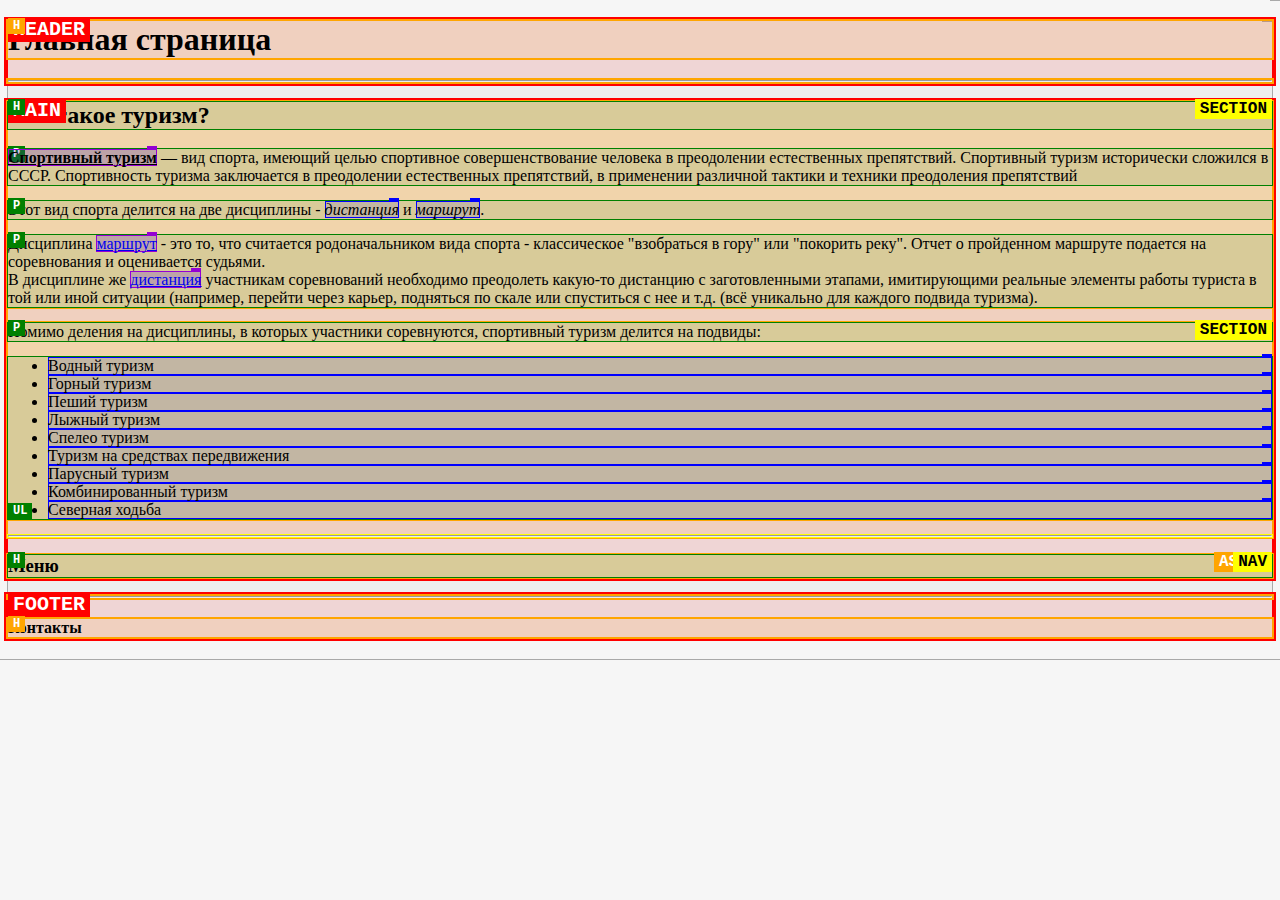
==== www/index.html @ 6c51de57 "feat: lab1" ====
<!DOCTYPE html>
<html lang="en">
<head>
    <meta charset="UTF-8">
    <meta name="keywords" content="спортивный туризм, туризм, описание спорта, мои планы">
    <title>Моя страничка про туризм</title>
    <link href="../css/outline-prototype-label.css" rel="stylesheet">
    <link href="../css/outline-prototype-safe.css" rel="stylesheet">
</head>
<body>
    <header>
        <h1>Главная страница</h1>
        <hr>
    </header>
    <main>
        <article>
            <section>
                <h2>Что такое туризм?</h2>
                <p><b><ins>Спортивный туризм</ins></b> — вид спорта, имеющий целью спортивное совершенствование человека в преодолении естественных препятствий. Спортивный туризм исторически сложился в СССР. Спортивность туризма заключается в преодолении естественных препятствий, в применении различной тактики и техники преодоления препятствий</p>
                <p>Этот вид спорта делится на две дисциплины - <i>дистанция</i> и <i>маршрут</i>.</p>
                <p>Дисциплина <a href="route.html" target = "_self"><ins>маршрут</ins></a> - это то, что считается родоначальником вида спорта - классическое "взобраться в гору" или "покорить реку". Отчет о пройденном маршруте подается на соревнования и оценивается судьями.<br>
                    В дисциплине же <a href="distance.html" target = "_self"><ins>дистанция</ins></a> участникам соревнований необходимо преодолеть какую-то дистанцию с заготовленными этапами, имитирующими реальные элементы работы туриста в той или иной ситуации (например, перейти через карьер, подняться по скале или спуститься с нее и т.д. (всё уникально для каждого подвида туризма).</p>
            </section>
            <section>
                <p>Помимо деления на дисциплины, в которых участники соревнуются, спортивный туризм делится на подвиды:</p>
                <ul>
                    <li>Водный туризм</li>
                    <li>Горный туризм</li>
                    <li>Пеший туризм</li>
                    <li>Лыжный туризм</li>
                    <li>Спелео туризм</li>
                    <li>Туризм на средствах передвижения</li>
                    <li>Парусный туризм</li>
                    <li>Комбинированный туризм</li>
                    <li>Северная ходьба</li>
                </ul>
            </section>
            <hr>
        </article>

        <aside>
            <nav>
                <h3>Меню</h3>
            </nav>
        </aside>
    </main>
    <footer>
        <hr>
        <h4>Контакты</h4>
    </footer>
</body>
</html>
---- css/outline-prototype-label.css ----
* {
  position: relative;
  background: rgba(169, 169, 169, 0.1);
  box-shadow: inset 0 0 0 1px darkgrey;
}

*::before {
  content: "";
  position: absolute;
  top: -3px;
  right: 0;
  left: -3px;
  left: auto;

  padding: 2px 5px;

  font-weight: bold;
  font-size: 12px;
  line-height: 12px;
  font-family: "Courier New", monotype;
  color: white;
  text-transform: uppercase;
  white-space: nowrap;

  background: darkgray;
}

body > * {
  background: rgba(255, 0, 0, 0.1);
  box-shadow: 0 0 0 4px red;
}

body > *::before {
  color: white;
  background: red;
}

body > * > * {
  background: rgba(255, 165, 0, 0.1);
  box-shadow: 0 0 0 2px orange;
}

body > * > *::before {
  color: white;
  background: orange;
}

body > * > * > * {
  background: rgba(255, 255, 0, 0.1);
  box-shadow: 0 0 0 1px yellow;
}

body > * > * > *::before {
  color: black;
  background: yellow;
}

body > * > * > * > * {
  background: rgba(0, 128, 0, 0.1);
  box-shadow: 0 0 0 1px green;
}

body > * > * > * > *::before {
  color: white;
  background: green;
}

body > * > * > * > * > * {
  background: rgba(0, 0, 255, 0.1);
  box-shadow: inset 0 0 0 1px blue;
}

body > * > * > * > * > *::before {
  color: white;
  background: blue;
}

body > * > * > * > * > * > * {
  background: rgba(148, 0, 211, 0.1);
  box-shadow: inset 0 0 0 1px darkviolet;
}

body > * > * > * > * > * > *::before {
  color: white;
  background: darkviolet;
}

/* ------------------ */
header,
main,
footer {
  box-shadow: 0 0 0 4px red;
}

header::before,
main::before,
footer::before {
  right: auto;
  left: 0;
  z-index: 1;

  font-size: 20px;
  line-height: 20px;
}

header::before {
  content: "header";
}

main::before {
  content: "main";
}

footer::before {
  content: "footer";
}

/* ------------------ */
nav,
section,
article,
aside {
  box-shadow: 0 0 0 2px orange;
}

nav::before,
section::before,
article::before,
aside::before {
  right: 0;
  left: auto;
  z-index: 1;

  font-size: 16px;
  line-height: 16px;
}

nav::before {
  content: "nav";
}

section::before {
  content: "section";
}

article::before {
  content: "article";
}

aside::before {
  content: "aside";
}

/* ------------------ */
h1::before,
h2::before,
h3::before,
h4::before,
h5::before,
h6::before {
  content: "h";
  right: auto;
  left: 0;
  z-index: 1;
}

ul::before,
ol::before {
  top: auto;
  right: auto;
  bottom: 0;
  left: 0;
  z-index: 1;
}

ul::before {
  content: "ul";
}

ol::before {
  content: "ol";
}

form::before {
  content: "form";
  top: auto;
  right: 0;
  bottom: 0;
  left: auto;
  z-index: 1;
}

p::before {
  content: "p";
  right: auto;
  left: 0;
}
---- css/outline-prototype-safe.css ----
* {
  background: rgba(169, 169, 169, 0.1);
  box-shadow: 0 0 0 1px darkgray;
}

body > * {
  background: rgba(255, 0, 0, 0.1);
  box-shadow: 0 0 0 4px red;
}

body > * > * {
  background: rgba(255, 165, 0, 0.1);
  box-shadow: 0 0 0 2px orange;
}

body > * > * > * {
  background: rgba(255, 255, 0, 0.1);
  box-shadow: 0 0 0 1px yellow;
}

body > * > * > * > * {
  background: rgba(0, 128, 0, 0.1);
  box-shadow: 0 0 0 1px green;
}

body > * > * > * > * > * {
  background: rgba(0, 0, 255, 0.1);
  box-shadow: inset 0 0 0 1px blue;
}

body > * > * > * > * > * > * {
  background: rgba(148, 0, 211, 0.1);
  box-shadow: inset 0 0 0 1px darkviolet;
}

/* ------------------ */
header,
main,
footer {
  box-shadow: 0 0 0 4px red;
}

nav,
section,
article,
aside {
  box-shadow: 0 0 0 2px orange;
}
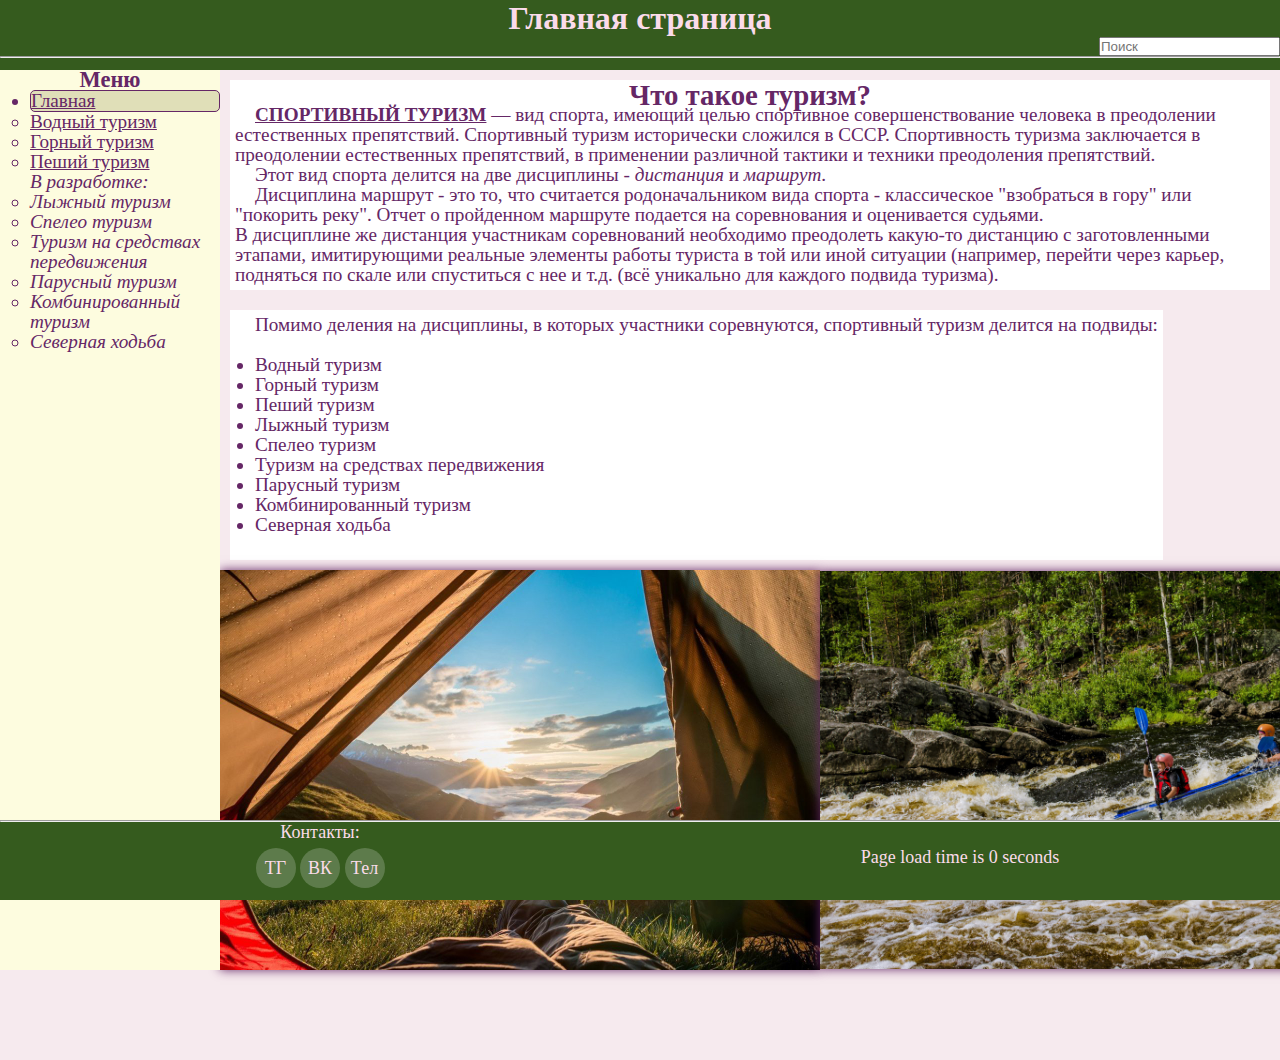
==== commit 2eaccdcf: "feat: add all labs except 7th" ====
--- a/www/index.html
+++ b/www/index.html
@@ -3,50 +3,111 @@
 <head>
     <meta charset="UTF-8">
     <meta name="keywords" content="спортивный туризм, туризм, описание спорта, мои планы">
+    <meta name="description" content="я задолбався">
     <title>Моя страничка про туризм</title>
-    <link href="../css/outline-prototype-label.css" rel="stylesheet">
-    <link href="../css/outline-prototype-safe.css" rel="stylesheet">
+<!--    <link href="../css/outline-prototype-label.css" rel="stylesheet">-->
+<!--    <link href="../css/outline-prototype-safe.css" rel="stylesheet">-->
+    <link href="../css/all.css" rel="stylesheet">
+    <link href="../css/header.css" rel="stylesheet">
+    <link href="../css/main.css" rel="stylesheet">
+    <link href="../css/footer.css" rel="stylesheet">
+    <link href="../css/aside.css" rel="stylesheet">
+    <script src="../js/page-load.js"></script>
 </head>
-<body>
+<body onload="page_load_time()">
     <header>
-        <h1>Главная страница</h1>
+        <div class="main-page">
+            <h1>Главная страница</h1>
+        </div>
+        <form>
+            <label>
+                <input class="searchbar" type="search" placeholder="Поиск">
+            </label>
+        </form>
         <hr>
     </header>
-    <main>
-        <article>
-            <section>
-                <h2>Что такое туризм?</h2>
-                <p><b><ins>Спортивный туризм</ins></b> — вид спорта, имеющий целью спортивное совершенствование человека в преодолении естественных препятствий. Спортивный туризм исторически сложился в СССР. Спортивность туризма заключается в преодолении естественных препятствий, в применении различной тактики и техники преодоления препятствий</p>
-                <p>Этот вид спорта делится на две дисциплины - <i>дистанция</i> и <i>маршрут</i>.</p>
-                <p>Дисциплина <a href="route.html" target = "_self"><ins>маршрут</ins></a> - это то, что считается родоначальником вида спорта - классическое "взобраться в гору" или "покорить реку". Отчет о пройденном маршруте подается на соревнования и оценивается судьями.<br>
-                    В дисциплине же <a href="distance.html" target = "_self"><ins>дистанция</ins></a> участникам соревнований необходимо преодолеть какую-то дистанцию с заготовленными этапами, имитирующими реальные элементы работы туриста в той или иной ситуации (например, перейти через карьер, подняться по скале или спуститься с нее и т.д. (всё уникально для каждого подвида туризма).</p>
-            </section>
-            <section>
-                <p>Помимо деления на дисциплины, в которых участники соревнуются, спортивный туризм делится на подвиды:</p>
-                <ul>
-                    <li>Водный туризм</li>
-                    <li>Горный туризм</li>
-                    <li>Пеший туризм</li>
+    <aside>
+        <nav>
+            <div class="info">
+                <div class="title">
+                    <h3>Меню</h3>
+                </div>
+                <ul class="menu-list">
+                    <li class="current"><a href="index.html" target = "_self">Главная</a></li>
+                    <li><a href="water.html" target = "_self">Водный туризм</a></li>
+                    <li><a href="mountain.html" target = "_self">Горный туризм</a></li>
+                    <li><a href="walk.html" target = "_self">Пеший туризм</a></li>
+                </ul>
+                <ul class="menu-list"> <i>В разработке:
                     <li>Лыжный туризм</li>
                     <li>Спелео туризм</li>
                     <li>Туризм на средствах передвижения</li>
                     <li>Парусный туризм</li>
                     <li>Комбинированный туризм</li>
-                    <li>Северная ходьба</li>
+                    <li>Северная ходьба</li> </i>
                 </ul>
+            </div>
+        </nav>
+    </aside>
+    <main>
+        <div class="info">
+            <div class="section-1">
+            <section>
+                    <div class="title">
+                        <h2>Что такое туризм?</h2>
+                    </div>
+                    <p><span class="word-definition">Спортивный туризм</span> — вид спорта, имеющий целью спортивное совершенствование человека в преодолении естественных препятствий. Спортивный туризм исторически сложился в СССР. Спортивность туризма заключается в преодолении естественных препятствий, в применении различной тактики и техники преодоления препятствий.</p>
+                    <p>Этот вид спорта делится на две дисциплины - <i>дистанция</i> и <i>маршрут</i>.</p>
+                    <p>Дисциплина маршрут - это то, что считается родоначальником вида спорта - классическое "взобраться в гору" или "покорить реку". Отчет о пройденном маршруте подается на соревнования и оценивается судьями.<br>
+                        В дисциплине же дистанция участникам соревнований необходимо преодолеть какую-то дистанцию с заготовленными этапами, имитирующими реальные элементы работы туриста в той или иной ситуации (например, перейти через карьер, подняться по скале или спуститься с нее и т.д. (всё уникально для каждого подвида туризма).</p>
             </section>
-            <hr>
-        </article>
+            </div>
+            <div class="section-2">
+            <section>
+                    <p>Помимо деления на дисциплины, в которых участники соревнуются, спортивный туризм делится на подвиды:</p>
+                    <ul class="list">
+                        <li>Водный туризм</li>
+                        <li>Горный туризм</li>
+                        <li>Пеший туризм</li>
+                        <li>Лыжный туризм</li>
+                        <li>Спелео туризм</li>
+                        <li>Туризм на средствах передвижения</li>
+                        <li>Парусный туризм</li>
+                        <li>Комбинированный туризм</li>
+                        <li>Северная ходьба</li>
+                    </ul>
+            </section>
+            </div>
+        </div>
 
-        <aside>
-            <nav>
-                <h3>Меню</h3>
-            </nav>
-        </aside>
+        <div class="img-gallery">
+            <img class = picture title="вид из палатки на горы" src="../img/from_tent.jpg" alt="вид из палатки на горы">
+            <img class = picture title="байдарка на бурной воде" src="../img/kayaking.jpg" alt="байдарка на бурной воде">
+        </div>
+
     </main>
     <footer>
         <hr>
-        <h4>Контакты</h4>
+        <div class="row">
+            <div class="footer-col">
+                <h4>Контакты:</h4>
+                <div class="social-links">
+                    <a href="#">ТГ<i class="fab fa-facebook-f"></i></a>
+                    <a href="#">ВК<i class="fab fa-twitter"></i></a>
+                    <a href="#">Тел<i class="fab fa-instagram"></i></a>
+                </div>
+            </div>
+
+            <div class="footer-col">
+                <div id="load_time"></div>
+            </div>
+
+<!--            <div class="footer-col">-->
+<!--                <h4>Отзывы:</h4>-->
+<!--                <a href="feedback.html" target="_self">Оставить отзыв</a>-->
+<!--            </div>-->
+        </div>
     </footer>
+
 </body>
 </html>--- a/css/all.css
+++ b/css/all.css
@@ -0,0 +1,32 @@
+* {
+    margin: 0;
+    padding: 0;
+    box-sizing: border-box;
+}
+
+body{
+    background-color: #F6EAEE;
+}
+
+a{
+    text-decoration:none;
+    color: #652766;
+}
+
+p {
+    text-indent: 20px;
+}
+
+ul{
+    list-style: none;
+}
+
+section {
+    background-color: white;
+    padding: 5px;
+    margin: 10px;
+}
+
+h1 {
+    text-align: center;
+}--- a/css/header.css
+++ b/css/header.css
@@ -0,0 +1,18 @@
+header{
+    background-color: #355B1E;
+    color: #FBDBEA;
+    position: fixed;
+    top: 0;
+    left: 0;
+    right: 0;
+    height: 70px;
+}
+
+.main-page{
+    text-align: center;
+}
+
+.searchbar {
+    display: flex;
+    margin-left: auto;
+}
--- a/css/main.css
+++ b/css/main.css
@@ -0,0 +1,54 @@
+main {
+    /*background-color: #E7DCE8;*/
+    color: #652766;
+    margin-left: 220px;
+    margin-top: 80px;
+    margin-bottom: 90px;
+}
+
+/*Выравнивание заголовков*/
+.title{
+    text-align: center;
+}
+
+.section-2 {
+    display: inline-block;
+}
+
+/*Стили для текста*/
+.info {
+    font-family: Cambria, serif;
+    display: inline;
+    font-size: larger;
+    line-height: 20px;
+}
+.word-definition {
+    text-decoration: underline;
+    font-weight: bolder;
+    text-transform: uppercase;
+}
+/*//////////////////////////////////*/
+
+/*Стиль картинок*/
+.picture {
+    display: flex;
+    box-shadow: 0 0 10px;
+    margin: auto;
+    width: 600px;
+}
+.img-gallery {
+    display: flex;
+}
+
+.list{
+    padding: 20px;
+    list-style: revert;
+}
+
+/*Для маленького экрана*/
+@media (max-width: 680px)
+{
+    .picture {
+        display: none;
+    }
+}--- a/css/footer.css
+++ b/css/footer.css
@@ -0,0 +1,86 @@
+footer {
+    background-color: #355B1E;
+    color: #FBDBEA;
+    text-align: center;
+    bottom: 0;
+    left: 0;
+    position: fixed;
+    width: 100%;
+    height: 80px;
+    z-index: 2;
+    font-family: Cambria, serif;
+    font-size: large;
+}
+
+.row{
+    display: flex;
+    /*flex-wrap: wrap;*/
+}
+.footer-col{
+    width: 50%;
+    /*padding: 0 15px;*/
+}
+.footer-col h4{
+    text-transform: capitalize;
+    margin-bottom: 5px;
+    font-weight: 500;
+    position: relative;
+}
+/*.footer-col h4::before{*/
+/*    content: '';*/
+/*    position: absolute;*/
+/*    left:0;*/
+/*    bottom: -10px;*/
+/*    height: 2px;*/
+/*    box-sizing: border-box;*/
+/*    width: 50px;*/
+/*}*/
+/*.footer-col ul li:not(:last-child){*/
+/*    margin-bottom: 10px;*/
+/*}*/
+/*.footer-col ul li a{*/
+/*    font-size: 16px;*/
+/*    text-transform: capitalize;*/
+/*    text-decoration: none;*/
+/*    font-weight: 300;*/
+/*    color: #bbbbbb;*/
+/*    display: block;*/
+/*    transition: all 0.3s ease;*/
+/*}*/
+/*.footer-col ul li a:hover{*/
+/*    color: #ffffff;*/
+/*    padding-left: 8px;*/
+/*}*/
+.footer-col .social-links a{
+    display: inline-block;
+    height: 40px;
+    width: 40px;
+    background-color: rgba(255,255,255,0.2);
+    /*margin:0 10px 10px 0;*/
+    text-align: center;
+    line-height: 40px;
+    border-radius: 50%;
+    color: #FBDBEA;
+    transition: all 0.5s ease;
+}
+.footer-col .social-links a:hover{
+    color: #24262b;
+    background-color: #ffffff;
+}
+
+#load_time{
+    margin-top: 25px;
+}
+
+.footer-col a{
+    color: #FBDBEA;
+    text-align: center;
+    font-family: Cambria, serif;
+}
+
+@media(max-width: 680px){
+    .footer-col{
+        width: 50%;
+        margin-bottom: 30px;
+    }
+}
--- a/css/aside.css
+++ b/css/aside.css
@@ -0,0 +1,34 @@
+aside {
+    background-color: #FDFCDF;
+    color: #652766;
+    height: 100%; /* Full-height: remove this if you want "auto" height */
+    width: 220px; /* Set the width of the sidebar */
+    position: fixed; /* Fixed Sidebar (stay in place on scroll) */
+    z-index: 1;
+    top: 0;
+    left: 0;
+    overflow-x: hidden; /* Disable horizontal scroll */
+    margin-top: 70px;
+}
+
+.menu-list{
+    list-style: circle;
+    padding-left: 30px;
+}
+
+.menu-list a{
+    text-decoration: underline;
+}
+
+.menu-list li:hover {
+    background: #E0DFB8; /* выделение по наведению*/
+    /*color: #d8fb0c;*/
+    list-style: disc;
+}
+
+.menu-list li.current{
+    background: #E0DFB8;
+    list-style: disc;
+    border-radius: 5px;
+    border: solid thin #652766;
+}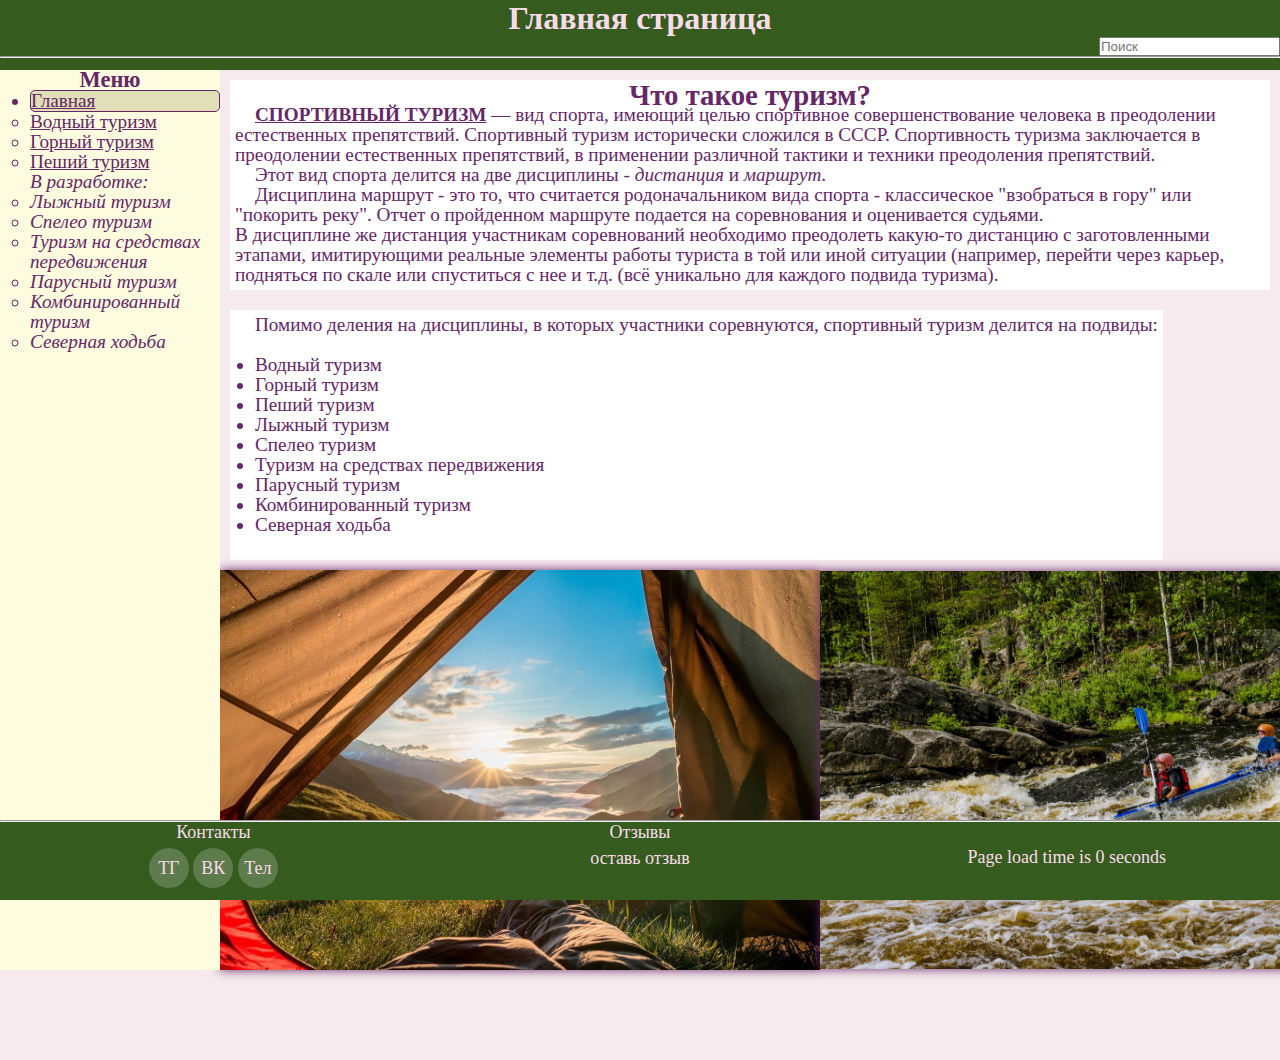
==== commit 95d76cbf: "fix: html was forgotten" ====
--- a/www/index.html
+++ b/www/index.html
@@ -1,113 +1,123 @@
 <!DOCTYPE html>
 <html lang="en">
 <head>
-    <meta charset="UTF-8">
-    <meta name="keywords" content="спортивный туризм, туризм, описание спорта, мои планы">
-    <meta name="description" content="я задолбався">
-    <title>Моя страничка про туризм</title>
-<!--    <link href="../css/outline-prototype-label.css" rel="stylesheet">-->
-<!--    <link href="../css/outline-prototype-safe.css" rel="stylesheet">-->
-    <link href="../css/all.css" rel="stylesheet">
-    <link href="../css/header.css" rel="stylesheet">
-    <link href="../css/main.css" rel="stylesheet">
-    <link href="../css/footer.css" rel="stylesheet">
-    <link href="../css/aside.css" rel="stylesheet">
-    <script src="../js/page-load.js"></script>
+  <meta charset="UTF-8">
+  <meta name="keywords" content="спортивный туризм, туризм, описание спорта, мои планы">
+  <meta name="description" content="я задолбався">
+  <title>Моя страничка про туризм</title>
+  <!--    <link href="../css/outline-prototype-label.css" rel="stylesheet">-->
+  <!--    <link href="../css/outline-prototype-safe.css" rel="stylesheet">-->
+  <link href="../css/all.css" rel="stylesheet">
+  <link href="../css/header.css" rel="stylesheet">
+  <link href="../css/main.css" rel="stylesheet">
+  <link href="../css/footer.css" rel="stylesheet">
+  <link href="../css/aside.css" rel="stylesheet">
+  <script src="../js/page-load.js"></script>
 </head>
 <body onload="page_load_time()">
-    <header>
-        <div class="main-page">
-            <h1>Главная страница</h1>
+<header>
+  <div class="main-page">
+    <h1>Главная страница</h1>
+  </div>
+  <form>
+    <label>
+      <input class="searchbar" type="search" placeholder="Поиск">
+    </label>
+  </form>
+  <hr>
+</header>
+<aside>
+  <nav>
+    <div class="info">
+      <div class="title">
+        <h3>Меню</h3>
+      </div>
+      <ul class="menu-list">
+        <li class="current"><a href="index.html" target = "_self">Главная</a></li>
+        <li><a href="water.html" target = "_self">Водный туризм</a></li>
+        <li><a href="mountain.html" target = "_self">Горный туризм</a></li>
+        <li><a href="walk.html" target = "_self">Пеший туризм</a></li>
+      </ul>
+      <ul class="menu-list"> <i>В разработке:
+        <li>Лыжный туризм</li>
+        <li>Спелео туризм</li>
+        <li>Туризм на средствах передвижения</li>
+        <li>Парусный туризм</li>
+        <li>Комбинированный туризм</li>
+        <li>Северная ходьба</li> </i>
+      </ul>
+    </div>
+  </nav>
+</aside>
+<main>
+  <div class="info">
+    <div class="section-1">
+      <section>
+        <div class="title">
+          <h2>Что такое туризм?</h2>
         </div>
-        <form>
-            <label>
-                <input class="searchbar" type="search" placeholder="Поиск">
-            </label>
-        </form>
-        <hr>
-    </header>
-    <aside>
-        <nav>
-            <div class="info">
-                <div class="title">
-                    <h3>Меню</h3>
-                </div>
-                <ul class="menu-list">
-                    <li class="current"><a href="index.html" target = "_self">Главная</a></li>
-                    <li><a href="water.html" target = "_self">Водный туризм</a></li>
-                    <li><a href="mountain.html" target = "_self">Горный туризм</a></li>
-                    <li><a href="walk.html" target = "_self">Пеший туризм</a></li>
-                </ul>
-                <ul class="menu-list"> <i>В разработке:
-                    <li>Лыжный туризм</li>
-                    <li>Спелео туризм</li>
-                    <li>Туризм на средствах передвижения</li>
-                    <li>Парусный туризм</li>
-                    <li>Комбинированный туризм</li>
-                    <li>Северная ходьба</li> </i>
-                </ul>
-            </div>
-        </nav>
-    </aside>
-    <main>
-        <div class="info">
-            <div class="section-1">
-            <section>
-                    <div class="title">
-                        <h2>Что такое туризм?</h2>
-                    </div>
-                    <p><span class="word-definition">Спортивный туризм</span> — вид спорта, имеющий целью спортивное совершенствование человека в преодолении естественных препятствий. Спортивный туризм исторически сложился в СССР. Спортивность туризма заключается в преодолении естественных препятствий, в применении различной тактики и техники преодоления препятствий.</p>
-                    <p>Этот вид спорта делится на две дисциплины - <i>дистанция</i> и <i>маршрут</i>.</p>
-                    <p>Дисциплина маршрут - это то, что считается родоначальником вида спорта - классическое "взобраться в гору" или "покорить реку". Отчет о пройденном маршруте подается на соревнования и оценивается судьями.<br>
-                        В дисциплине же дистанция участникам соревнований необходимо преодолеть какую-то дистанцию с заготовленными этапами, имитирующими реальные элементы работы туриста в той или иной ситуации (например, перейти через карьер, подняться по скале или спуститься с нее и т.д. (всё уникально для каждого подвида туризма).</p>
-            </section>
-            </div>
-            <div class="section-2">
-            <section>
-                    <p>Помимо деления на дисциплины, в которых участники соревнуются, спортивный туризм делится на подвиды:</p>
-                    <ul class="list">
-                        <li>Водный туризм</li>
-                        <li>Горный туризм</li>
-                        <li>Пеший туризм</li>
-                        <li>Лыжный туризм</li>
-                        <li>Спелео туризм</li>
-                        <li>Туризм на средствах передвижения</li>
-                        <li>Парусный туризм</li>
-                        <li>Комбинированный туризм</li>
-                        <li>Северная ходьба</li>
-                    </ul>
-            </section>
-            </div>
-        </div>
+        <p><span class="word-definition">Спортивный туризм</span> — вид спорта, имеющий целью спортивное совершенствование человека в преодолении естественных препятствий. Спортивный туризм исторически сложился в СССР. Спортивность туризма заключается в преодолении естественных препятствий, в применении различной тактики и техники преодоления препятствий.</p>
+        <p>Этот вид спорта делится на две дисциплины - <i>дистанция</i> и <i>маршрут</i>.</p>
+        <p>Дисциплина маршрут - это то, что считается родоначальником вида спорта - классическое "взобраться в гору" или "покорить реку". Отчет о пройденном маршруте подается на соревнования и оценивается судьями.<br>
+          В дисциплине же дистанция участникам соревнований необходимо преодолеть какую-то дистанцию с заготовленными этапами, имитирующими реальные элементы работы туриста в той или иной ситуации (например, перейти через карьер, подняться по скале или спуститься с нее и т.д. (всё уникально для каждого подвида туризма).</p>
+      </section>
+    </div>
+    <div class="section-2">
+      <section>
+        <p>Помимо деления на дисциплины, в которых участники соревнуются, спортивный туризм делится на подвиды:</p>
+        <ul class="list">
+          <li>Водный туризм</li>
+          <li>Горный туризм</li>
+          <li>Пеший туризм</li>
+          <li>Лыжный туризм</li>
+          <li>Спелео туризм</li>
+          <li>Туризм на средствах передвижения</li>
+          <li>Парусный туризм</li>
+          <li>Комбинированный туризм</li>
+          <li>Северная ходьба</li>
+        </ul>
+      </section>
+    </div>
+  </div>
 
-        <div class="img-gallery">
-            <img class = picture title="вид из палатки на горы" src="../img/from_tent.jpg" alt="вид из палатки на горы">
-            <img class = picture title="байдарка на бурной воде" src="../img/kayaking.jpg" alt="байдарка на бурной воде">
-        </div>
+  <div class="img-gallery">
+    <img class = picture title="вид из палатки на горы" src="../img/from_tent.jpg" alt="вид из палатки на горы">
+    <img class = picture title="байдарка на бурной воде" src="../img/kayaking.jpg" alt="байдарка на бурной воде">
+  </div>
 
-    </main>
-    <footer>
-        <hr>
-        <div class="row">
-            <div class="footer-col">
-                <h4>Контакты:</h4>
-                <div class="social-links">
-                    <a href="#">ТГ<i class="fab fa-facebook-f"></i></a>
-                    <a href="#">ВК<i class="fab fa-twitter"></i></a>
-                    <a href="#">Тел<i class="fab fa-instagram"></i></a>
-                </div>
-            </div>
+</main>
+<footer>
+  <hr>
+  <div class="row">
+    <!--            <div class="footer-col">-->
+    <!--                <h4>О нас</h4>-->
+    <!--                <ul>-->
+    <!--                    <li><a href="#">наша команда</a></li>-->
+    <!--                    <li><a href="#">работа у нас</a></li>-->
+    <!--                </ul>-->
+    <!--            </div>-->
+    <div class="footer-col">
+      <h4>Контакты</h4>
+      <div class="social-links">
+        <a href="#">ТГ<i class="fab fa-facebook-f"></i></a>
+        <a href="#">ВК<i class="fab fa-twitter"></i></a>
+        <a href="#">Тел<i class="fab fa-instagram"></i></a>
+      </div>
+    </div>
 
-            <div class="footer-col">
-                <div id="load_time"></div>
-            </div>
+    <div class="footer-col">
+      <h4>Отзывы</h4>
+      <ul>
+        <li><a href="#">оставь отзыв</a></li>
+      </ul>
+    </div>
 
-<!--            <div class="footer-col">-->
-<!--                <h4>Отзывы:</h4>-->
-<!--                <a href="feedback.html" target="_self">Оставить отзыв</a>-->
-<!--            </div>-->
-        </div>
-    </footer>
+    <div class="footer-col">
+      <div id="load_time"></div>
+    </div>
+
+  </div>
+</footer>
 
 </body>
 </html>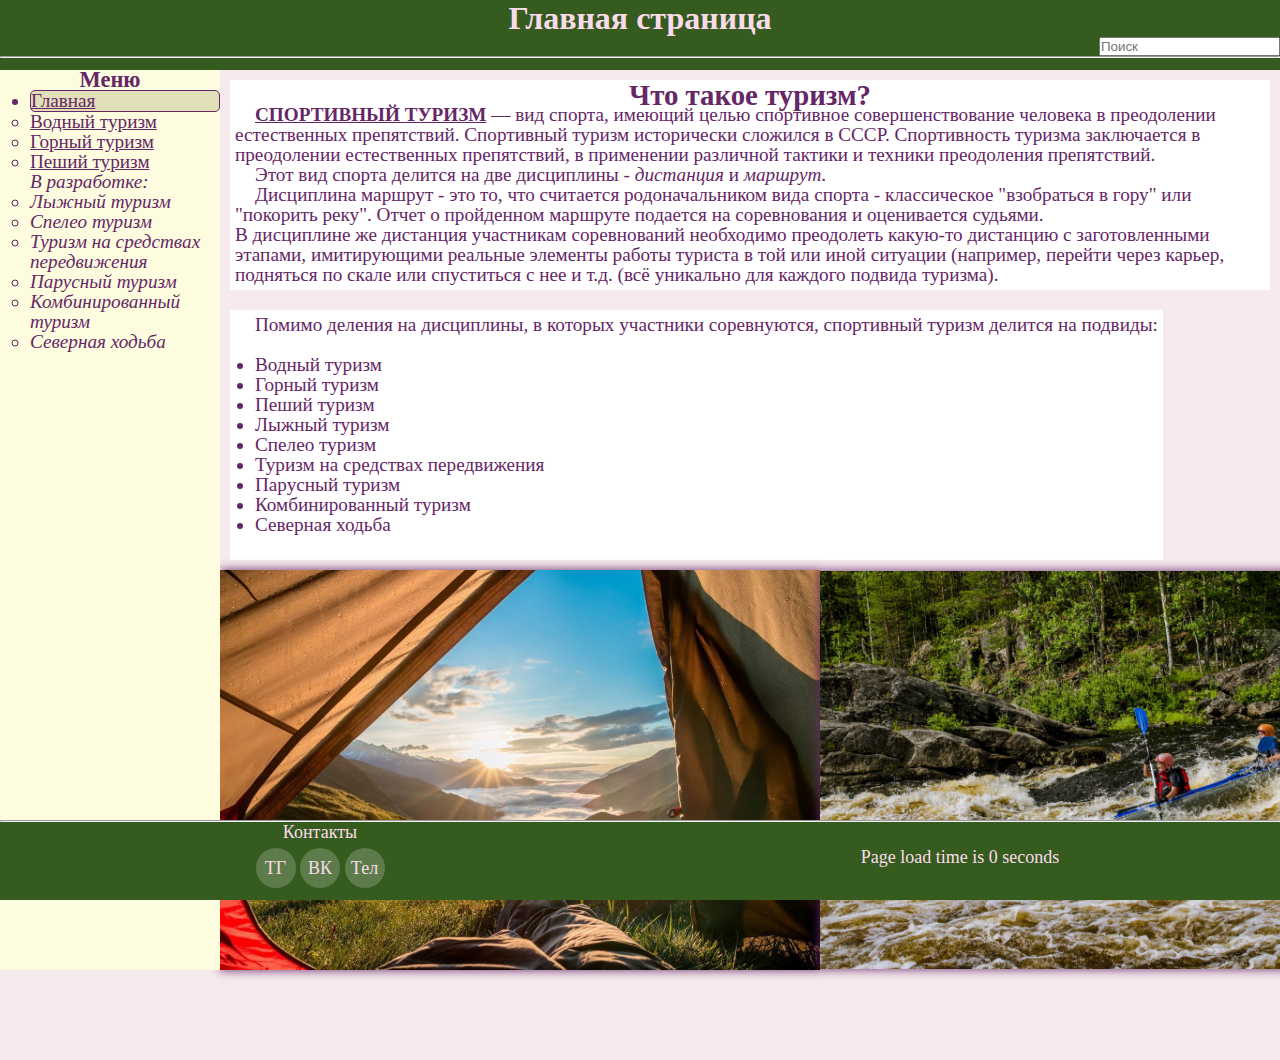
==== commit b0c5a2d0: "fix: footer fix" ====
--- a/www/index.html
+++ b/www/index.html
@@ -106,13 +106,6 @@
     </div>
 
     <div class="footer-col">
-      <h4>Отзывы</h4>
-      <ul>
-        <li><a href="#">оставь отзыв</a></li>
-      </ul>
-    </div>
-
-    <div class="footer-col">
       <div id="load_time"></div>
     </div>
 
